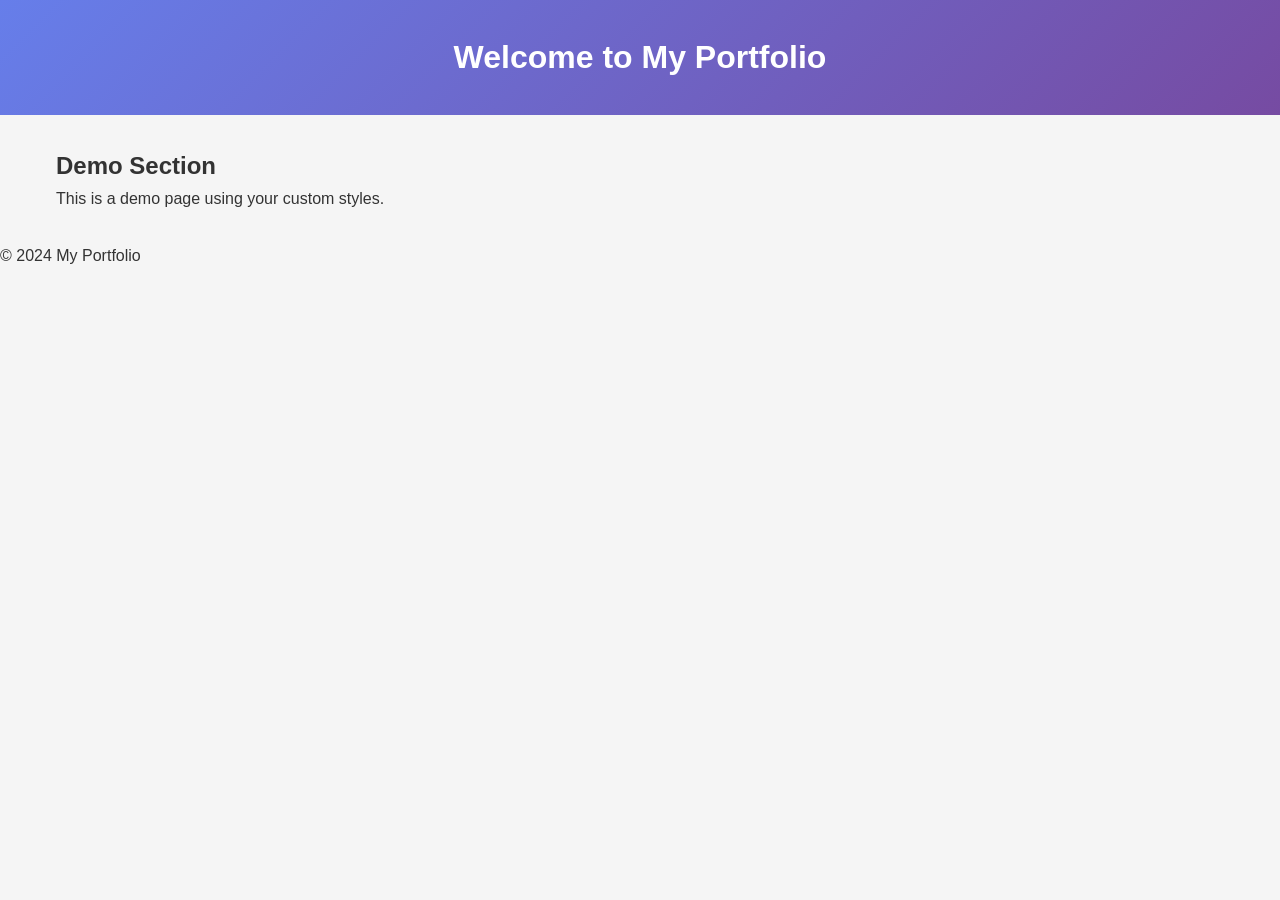
==== demo.html @ 0e24dab3 "added another script to my runescape projects" ====
<!DOCTYPE html>
<html lang="en">
<head>
    <meta charset="UTF-8">
    <meta name="viewport" content="width=device-width, initial-scale=1.0">
    <title>Demo</title>
    <link rel="stylesheet" href="styles.css">
</head>
<body>
    <header>
        <h1>Welcome to My Portfolio</h1>
    </header>
    
    <main>
        <section class="demo">
            <h2>Demo Section</h2>
            <p>This is a demo page using your custom styles.</p>
        </section>
    </main>
    
    <footer>
        <p>&copy; 2024 My Portfolio</p>
    </footer>
</body>
</html>
---- styles.css ----
/* Demo CSS Styles */

* {
    margin: 0;
    padding: 0;
    box-sizing: border-box;
}

body {
    font-family: -apple-system, BlinkMacSystemFont, 'Segoe UI', Roboto, Oxygen, Ubuntu, Cantarell, sans-serif;
    line-height: 1.6;
    color: #333;
    background-color: #f5f5f5;
}

header {
    background: linear-gradient(135deg, #667eea 0%, #764ba2 100%);
    color: white;
    padding: 2rem;
    text-align: center;
}

main {
    max-width: 1200px;
    margin: 2rem auto;
    padding: 0 1rem;
}

.card {
    background: white;
    border-radius: 8px;
    box-shadow: 0 2px 8px rgba(0, 0, 0, 0.1);
    padding: 1.5rem;
    margin-bottom: 1.5rem;
    transition: transform 0.3s ease, box-shadow 0.3s ease;
}

.card:hover {
    transform: translateY(-4px);
    box-shadow: 0 4px 16px rgba(0, 0, 0, 0.15);
}

button {
    background-color: #667eea;
    color: white;
    border: none;
    padding: 0.75rem 1.5rem;
    border-radius: 4px;
    cursor: pointer;
    font-size: 1rem;
    transition: background-color 0.3s ease;
}

button:hover {
    background-color: #764ba2;
}
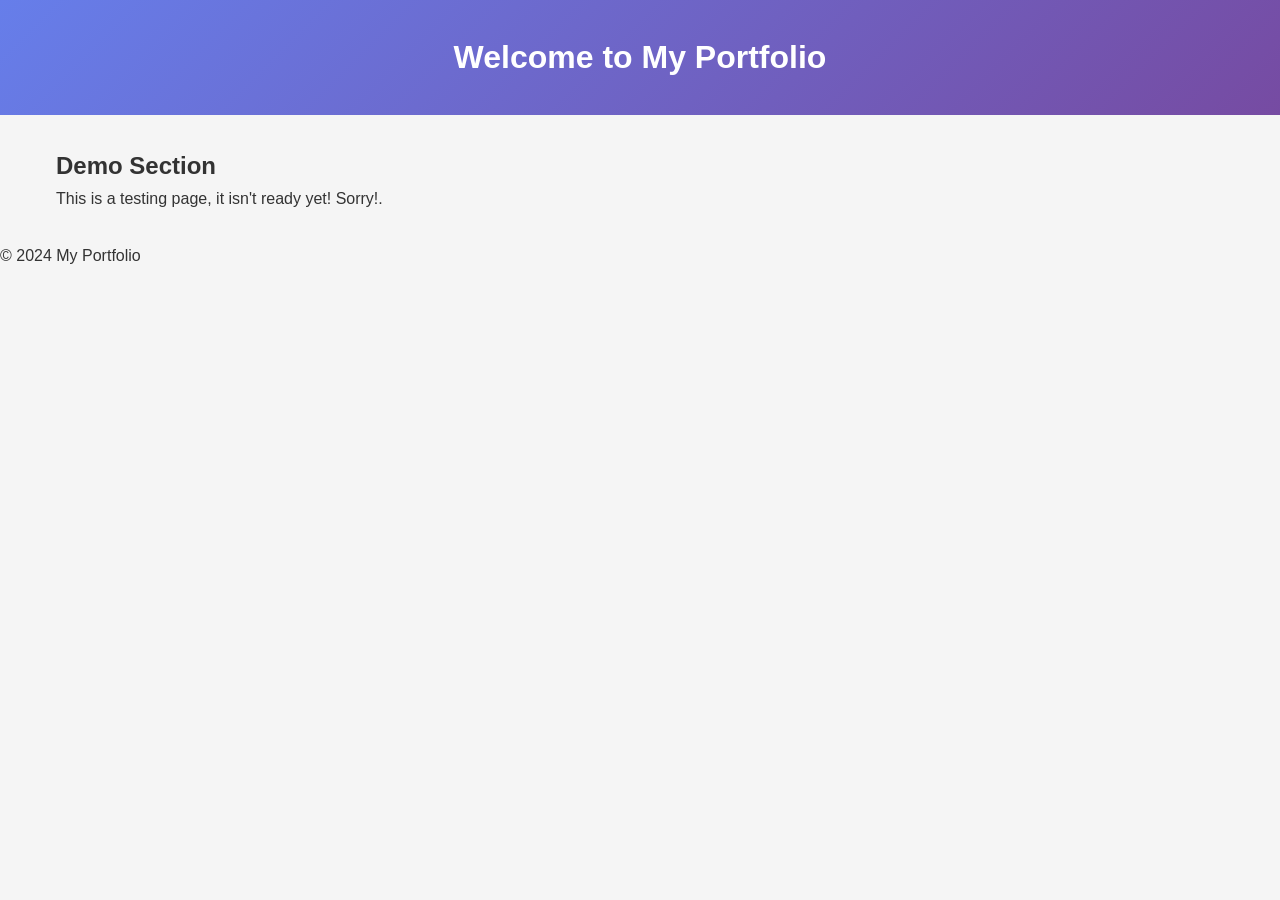
==== commit 941b5c24: "added another script to my runescape projects" ====
--- a/demo.html
+++ b/demo.html
@@ -14,7 +14,7 @@
     <main>
         <section class="demo">
             <h2>Demo Section</h2>
-            <p>This is a demo page using your custom styles.</p>
+            <p>This is a testing page, it isn't ready yet! Sorry!.</p>
         </section>
     </main>
     
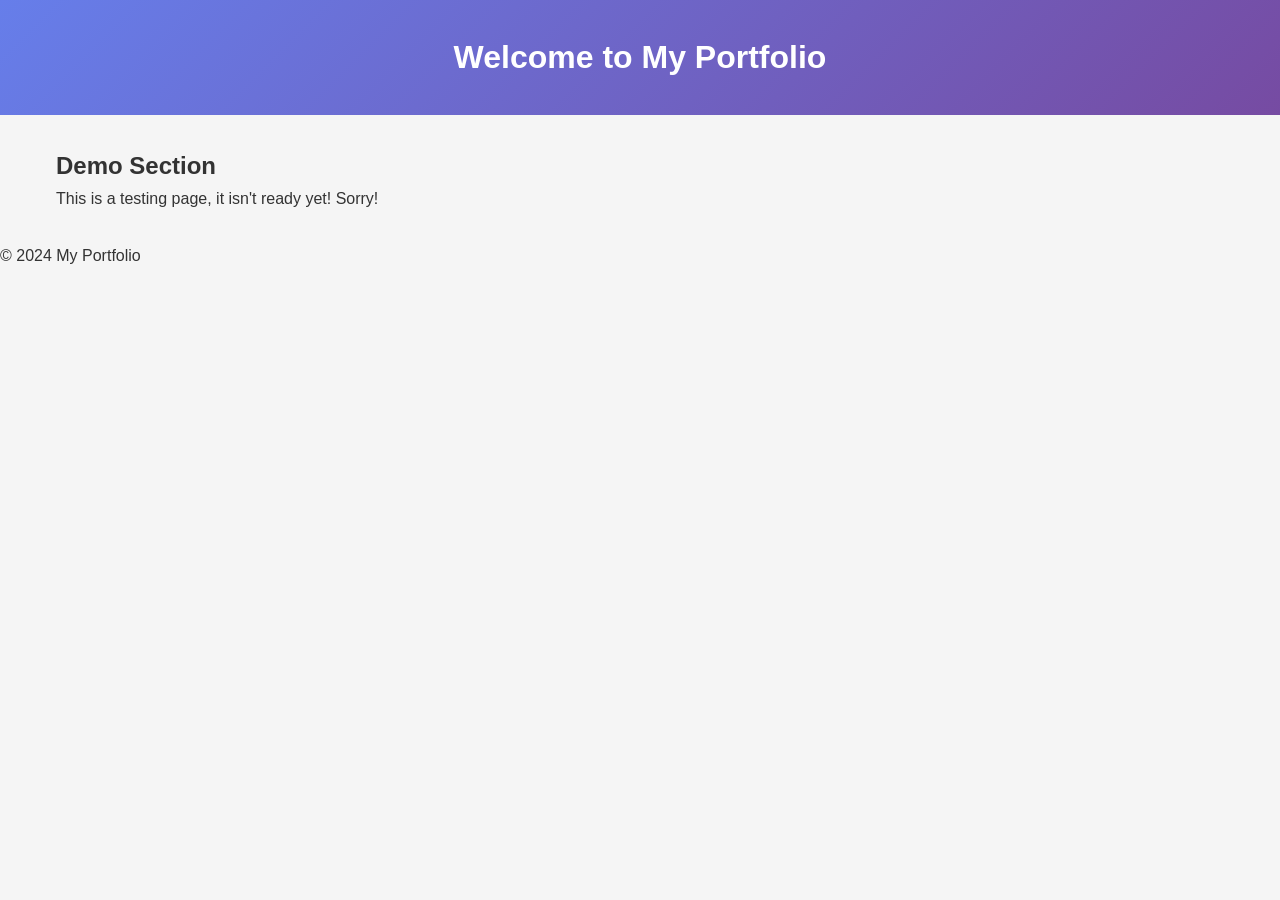
==== commit be403424: "small fixes" ====
--- a/demo.html
+++ b/demo.html
@@ -14,7 +14,7 @@
     <main>
         <section class="demo">
             <h2>Demo Section</h2>
-            <p>This is a testing page, it isn't ready yet! Sorry!.</p>
+            <p>This is a testing page, it isn't ready yet! Sorry!</p>
         </section>
     </main>
     
